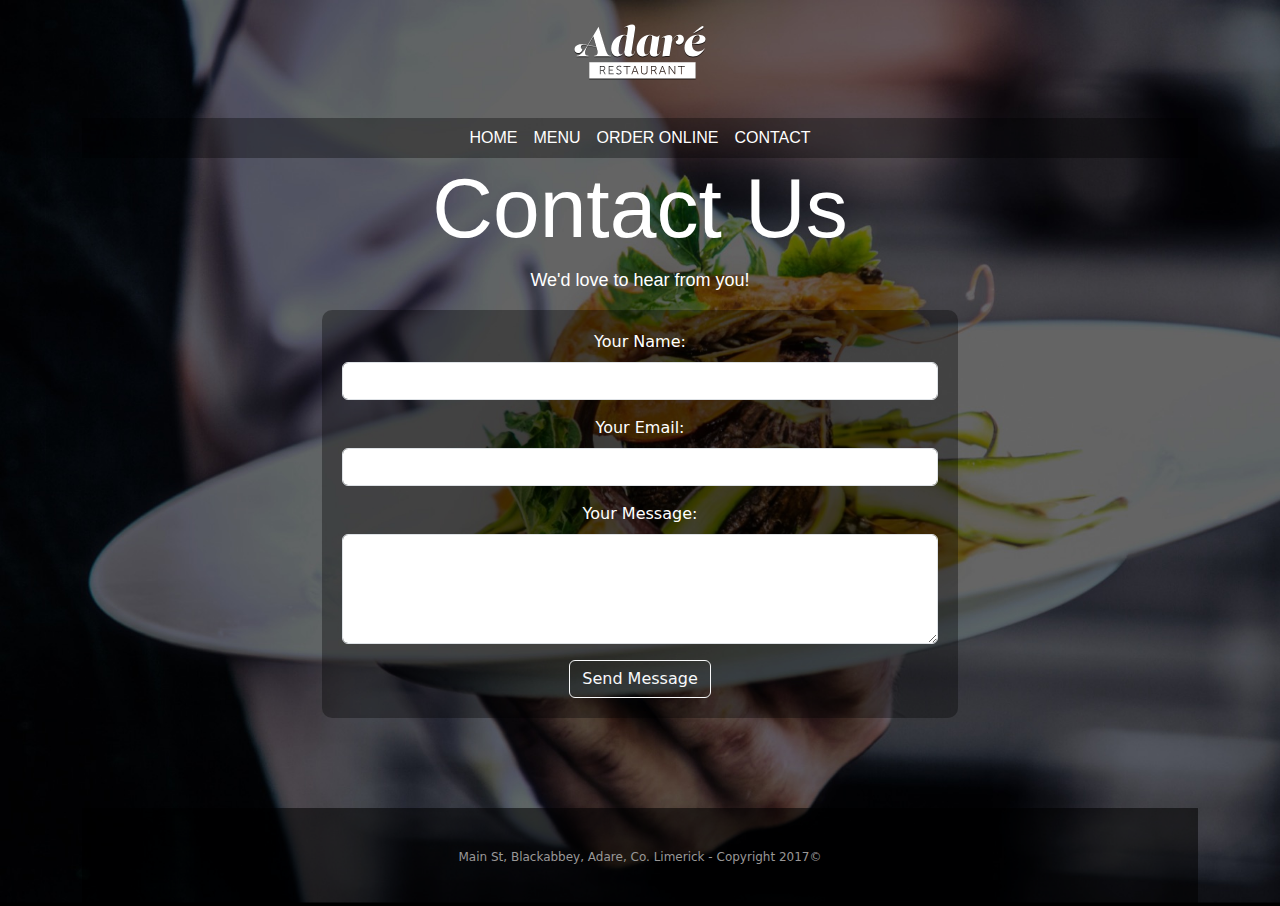
==== contact.html @ 44b04036 "second commit" ====
<!DOCTYPE html>
<html lang="en">
<head>
    <meta charset="UTF-8">
    <meta name="viewport" content="width=device-width, initial-scale=1.0">
    <title>Contact - Adare Restaurant</title>
    <link rel="stylesheet" href="style.css">
    <link rel="stylesheet" href="https://cdn.jsdelivr.net/npm/bootstrap@5.3.0-alpha1/dist/css/bootstrap.min.css">
</head>
<body>
    <div class="container">
        <header>
            <img src="./images/logo-adare-restaurant.png" alt="logo">
        </header>
        <nav class="navbar navbar-expand-lg bg-black-opacity">
            <div class="container-fluid">
                <button class="navbar-toggler" type="button" data-bs-toggle="collapse" data-bs-target="#navbarNav" aria-controls="navbarNav" aria-expanded="false" aria-label="Toggle navigation">
                    <span class="navbar-toggler-icon"></span>
                </button>
                <div class="collapse navbar-collapse" id="navbarNav">
                    <ul class="navbar-nav mx-auto">
                        <li class="nav-item">
                            <a class="nav-link" href="index.html">HOME</a>
                        </li>
                        <li class="nav-item">
                            <a class="nav-link" href="#">MENU</a>
                        </li>
                        <li class="nav-item">
                            <a class="nav-link" href="#">ORDER ONLINE</a>
                        </li>
                        <li class="nav-item">
                            <a class="nav-link active" aria-current="page" href="#">CONTACT</a>
                        </li>
                    </ul>
                </div>
            </div>
        </nav>
        <main>
            <h1>Contact Us</h1>
            <p>We'd love to hear from you!</p>
            <form>
                <div class="mb-3">
                    <label for="name" class="form-label">Your Name:</label>
                    <input type="text" class="form-control" id="name" name="name">
                </div>
                <div class="mb-3">
                    <label for="email" class="form-label">Your Email:</label>
                    <input type="email" class="form-control" id="email" name="email">
                </div>
                <div class="mb-3">
                    <label for="message" class="form-label">Your Message:</label>
                    <textarea class="form-control" id="message" name="message" rows="4"></textarea>
                </div>
                <button type="submit" class="btn btn-outline-light">Send Message</button>
            </form>
        </main>
        <footer style="margin-top:250px">
            Main St, Blackabbey, Adare, Co. Limerick - Copyright 2017©
        </footer>
    </div>
</body>
</html>
---- style.css ----
body{
background-color: gray;
background-image: url(./images/background-adare-restaurant.jpg);
background-size: cover;
}
.conatiner{
    width:1024px;
    margin-left: auto;
    margin-right: auto;
}
header{
    height:118px;
    text-align: center;
}
nav{
    height:40px;
    background-color:green;
}
main{
    height:400px;
    text-align: center;
    padding-left: 240px;
    padding-right: 240px;
}
footer{
    background-color:rgba(0, 0, 0, 0.548);
    color: rgb(153, 151, 151);
    text-align: center;
    font-size: 12px;
    padding-top: 40px;
    padding-bottom: 40px;
}
h1{
    font-size: 84px !important;
    font-family: Arial, Helvetica, sans-serif !important;
    color: white !important;
}
p{
    font-size: 18px;
    font-family: Arial, Helvetica, sans-serif;
    color: white;
}
.reserv{
    font-family: Arial, Helvetica, sans-serif !important;
    color: white !important;
}
.bg-black-opacity {
    background-color: rgba(0, 0, 0, 0.338) !important; 
}

.navbar-nav > .nav-item > .nav-link {
    color: #ffffff !important; 
    font-family: Arial, sans-serif !important; 
}
label{
    color: white;
}
form {
    background-color: rgba(0, 0, 0, 0.338);
    padding: 20px; 
    border-radius: 10px; 
}
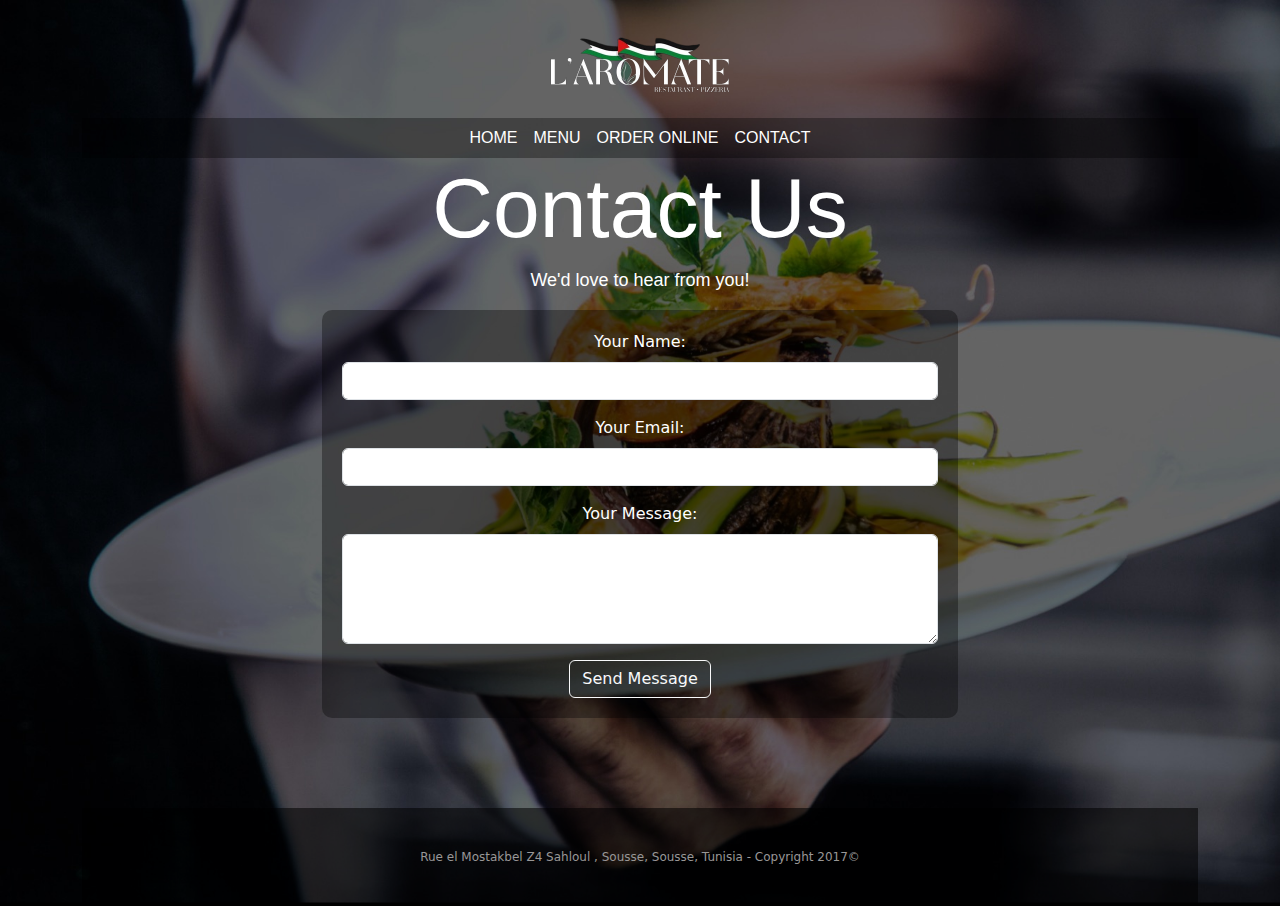
==== commit f2dbfe2e: "fourth commit" ====
--- a/contact.html
+++ b/contact.html
@@ -10,7 +10,7 @@
 <body>
     <div class="container">
         <header>
-            <img src="./images/logo-adare-restaurant.png" alt="logo">
+            <img class="logo" src="./images/logo.png" alt="logo">
         </header>
         <nav class="navbar navbar-expand-lg bg-black-opacity">
             <div class="container-fluid">
@@ -23,13 +23,13 @@
                             <a class="nav-link" href="index.html">HOME</a>
                         </li>
                         <li class="nav-item">
-                            <a class="nav-link" href="#">MENU</a>
+                            <a class="nav-link" href="menu.html">MENU</a>
                         </li>
                         <li class="nav-item">
                             <a class="nav-link" href="#">ORDER ONLINE</a>
                         </li>
                         <li class="nav-item">
-                            <a class="nav-link active" aria-current="page" href="#">CONTACT</a>
+                            <a class="nav-link active" aria-current="page" href="contact.html">CONTACT</a>
                         </li>
                     </ul>
                 </div>
@@ -55,7 +55,7 @@
             </form>
         </main>
         <footer style="margin-top:250px">
-            Main St, Blackabbey, Adare, Co. Limerick - Copyright 2017©
+            Rue el Mostakbel Z4 Sahloul , Sousse, Sousse, Tunisia - Copyright 2017©
         </footer>
     </div>
 </body>
--- a/style.css
+++ b/style.css
@@ -4,13 +4,18 @@
 background-size: cover;
 }
 .conatiner{
-    width:1024px;
+    width: 1024px;
     margin-left: auto;
     margin-right: auto;
 }
 header{
     height:118px;
     text-align: center;
+}
+.logo{
+    width: 250px;
+    height: 250px;
+    margin-top: -50px;
 }
 nav{
     height:40px;
@@ -20,6 +25,13 @@
     height:400px;
     text-align: center;
     padding-left: 240px;
+    padding-right: 240px;
+}
+#home{
+    height:400px; 
+    text-align: center; 
+    padding-top: 80px; 
+    padding-left: 240px; 
     padding-right: 240px;
 }
 footer{
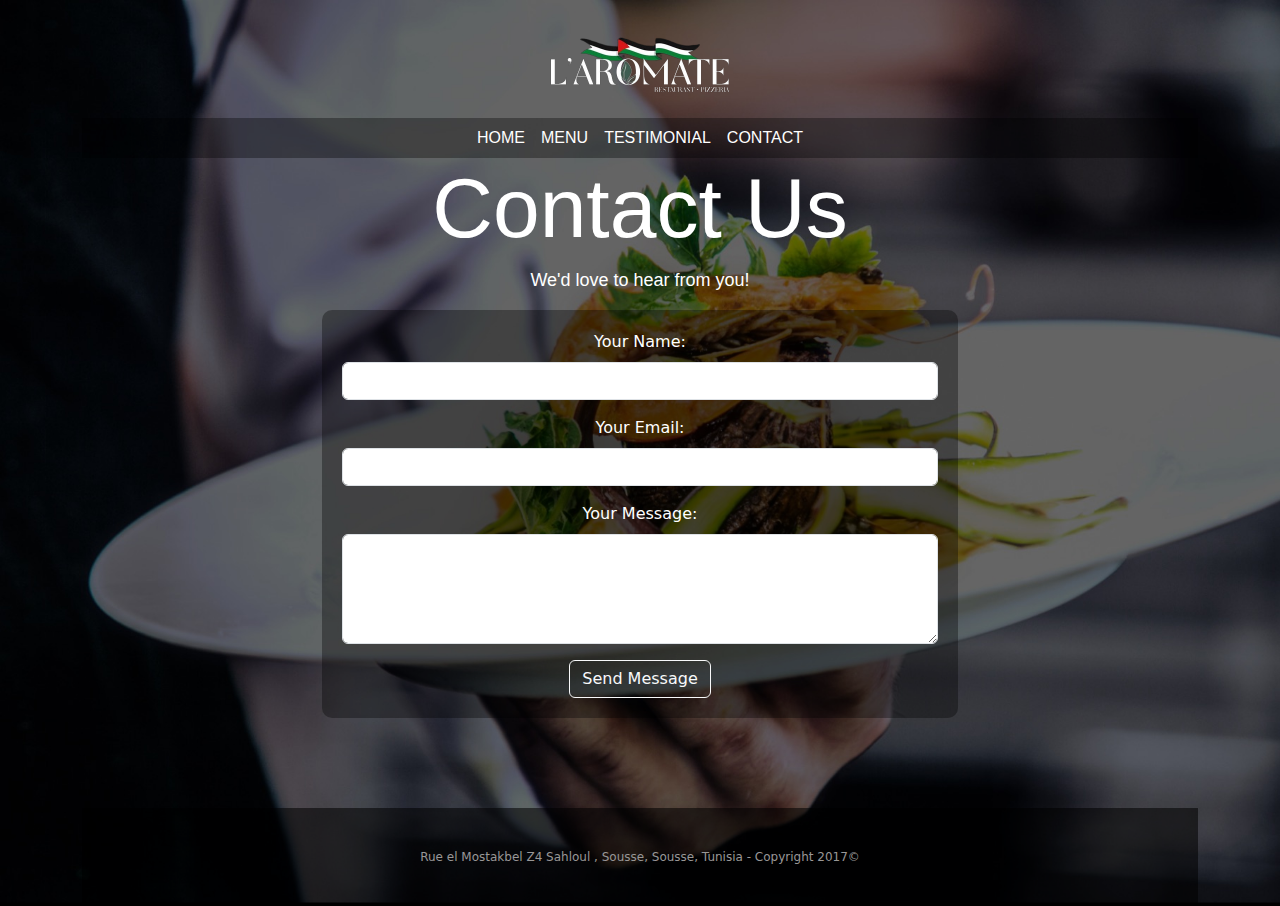
==== commit b4576abf: "last commit" ====
--- a/contact.html
+++ b/contact.html
@@ -26,7 +26,7 @@
                             <a class="nav-link" href="menu.html">MENU</a>
                         </li>
                         <li class="nav-item">
-                            <a class="nav-link" href="#">ORDER ONLINE</a>
+                            <a class="nav-link" href="testimonial.html">TESTIMONIAL</a>
                         </li>
                         <li class="nav-item">
                             <a class="nav-link active" aria-current="page" href="contact.html">CONTACT</a>
--- a/style.css
+++ b/style.css
@@ -34,6 +34,11 @@
     padding-left: 240px; 
     padding-right: 240px;
 }
+
+section{
+    padding-left: 120px;
+    padding-right: 120px;
+}
 footer{
     background-color:rgba(0, 0, 0, 0.548);
     color: rgb(153, 151, 151);
@@ -46,6 +51,12 @@
     font-size: 84px !important;
     font-family: Arial, Helvetica, sans-serif !important;
     color: white !important;
+}
+h2{
+    font-size: 64px;
+    font-family: Arial, Helvetica, sans-serif !important;
+    color: white !important;
+    padding-top: 10px;
 }
 p{
     font-size: 18px;
@@ -71,4 +82,4 @@
     background-color: rgba(0, 0, 0, 0.338);
     padding: 20px; 
     border-radius: 10px; 
-}+}
